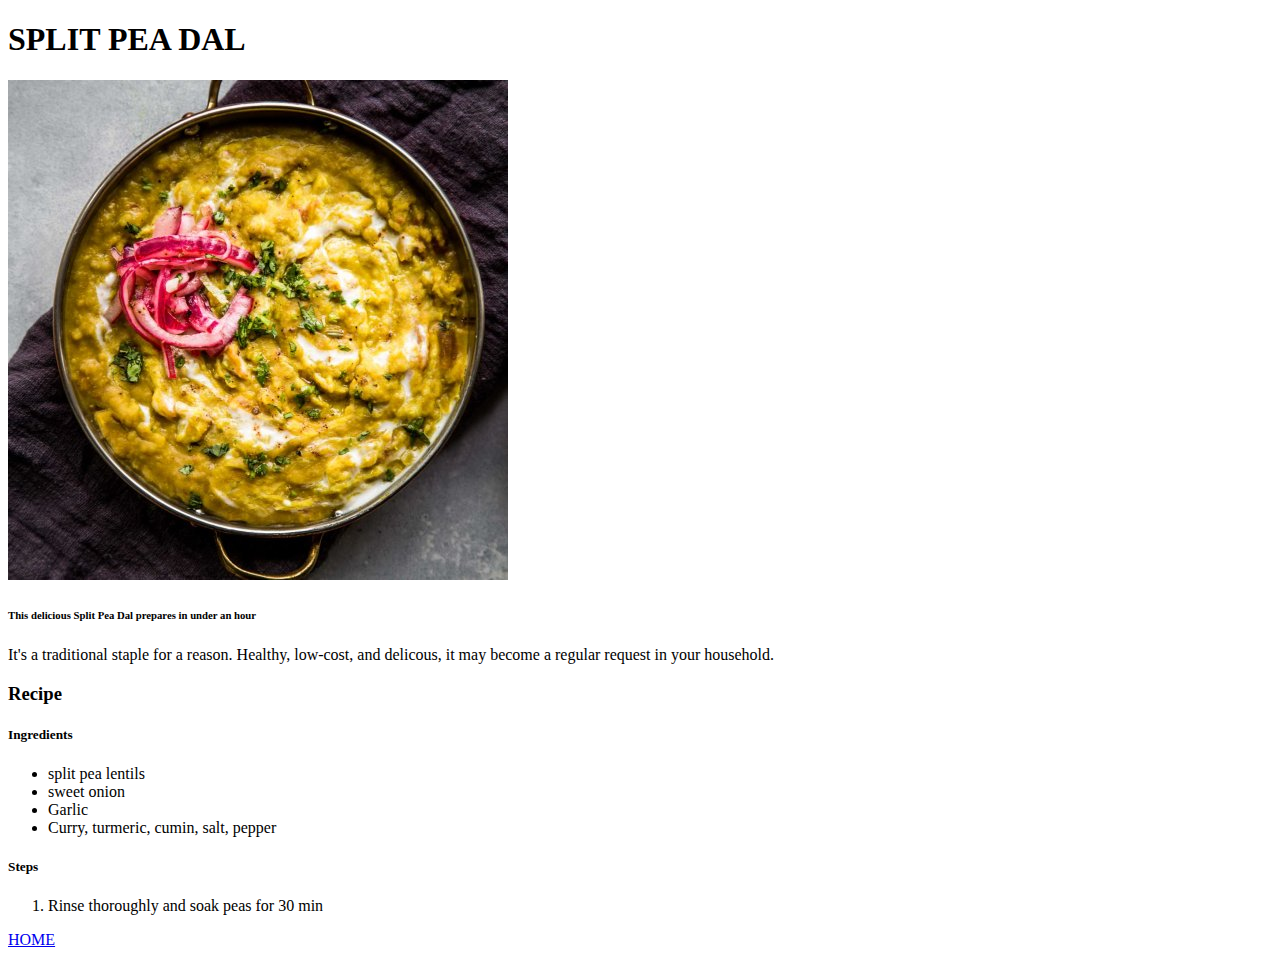
==== recipes/dal.html @ e00d363c "created inital pages for recipe website" ====
<!DOCTYPE html>
<html lang="en">
<head>
    <meta charset="UTF-8">
    <meta http-equiv="X-UA-Compatible" content="IE=edge">
    <meta name="viewport" content="width=device-width, initial-scale=1.0">
    <title>dal</title>
</head>
<body>
    <h1>SPLIT PEA DAL  </h1>
    <img src="../images/dal.jpg">
    <h6> This delicious Split Pea Dal prepares in under an hour</h6>
    <p>It's a traditional staple for a reason. Healthy, low-cost, 
        and delicous, it may become a regular request in your household.</p>
        <p> 
            <h3>Recipe</h3>
            <h5>Ingredients</h5>
            <ul>
                <li>split pea lentils</li>
                <li>sweet onion </li>
                <li>Garlic</li>
                <li>Curry, turmeric, cumin, salt, pepper</li>
        </ul>
        </p>
        <p><h5>Steps</h5>
        <ol>
            <li>Rinse thoroughly and soak peas for 30 min</li>
        </ol>
        </p>
    <p>    <a href="../index.html">HOME</a> </p>
</body>
</html>
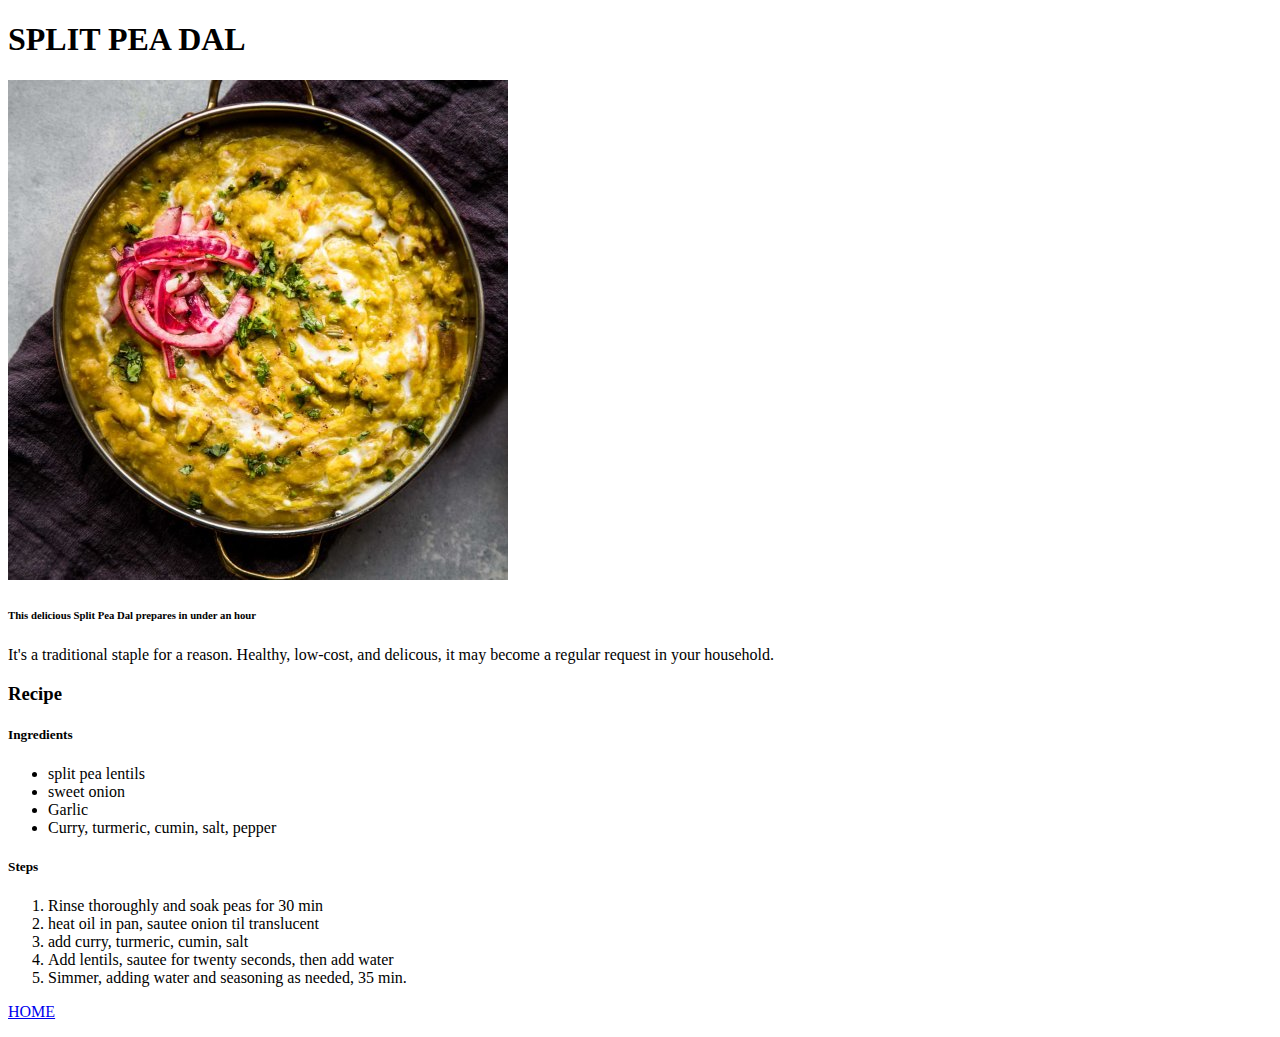
==== commit dfac8b6f: "added final recipe pages" ====
--- a/recipes/dal.html
+++ b/recipes/dal.html
@@ -25,6 +25,10 @@
         <p><h5>Steps</h5>
         <ol>
             <li>Rinse thoroughly and soak peas for 30 min</li>
+            <li>heat oil in pan, sautee onion til translucent</li>
+            <li> add curry, turmeric, cumin, salt</li>
+            <li>Add lentils, sautee for twenty seconds, then add water</li>
+            <li>Simmer, adding water and seasoning as needed, 35 min.</li>
         </ol>
         </p>
     <p>    <a href="../index.html">HOME</a> </p>
